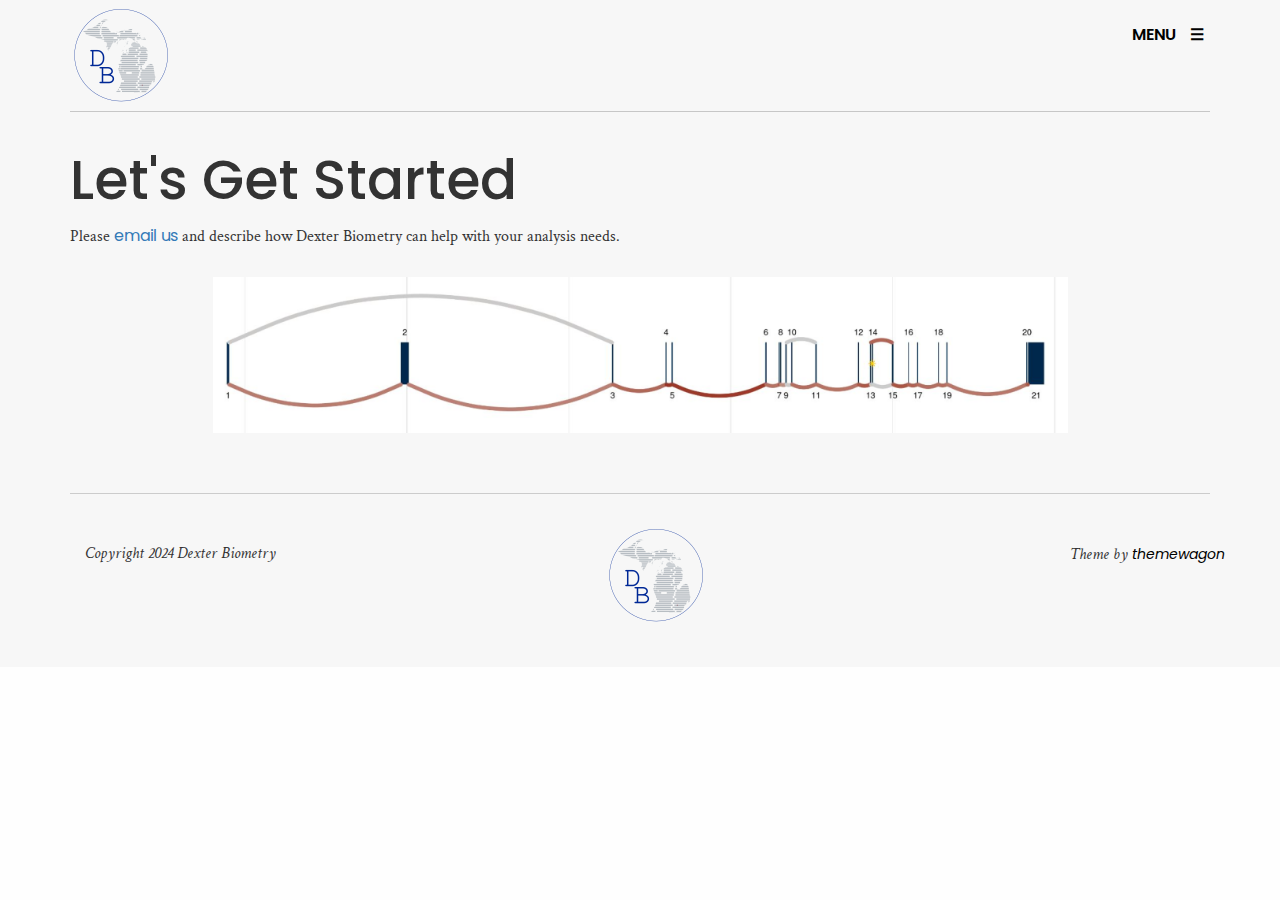
==== contact.html @ 90060e0b "stripped out to basics, added logos" ====
<!DOCTYPE html>
<html>
<head>
        <meta charset="utf-8">
        <meta http-equiv="X-UA-Compatible" content="IE=edge">
        <meta name="viewport" content="width=device-width, initial-scale=1">
        <meta name="description" content="">
        <meta name="author" content="">
        <link rel="stylesheet" type="text/css" href="assets/css/bootstrap.min.css">
        <link rel="stylesheet" type="text/css" href="assets/font-awesome/css/font-awesome.min.css">
        <link href="https://fonts.googleapis.com/css?family=Lora:400i" rel="stylesheet">
        <link href="https://fonts.googleapis.com/css?family=Poppins:400,600" rel="stylesheet">
        <link href="https://fonts.googleapis.com/css?family=Crimson+Text" rel="stylesheet">
        <link rel="stylesheet" type="text/css" href="assets/css/style.css">
        <script type="text/javascript" src="assets/js/script.js" ></script>
        <title>Dexter Biometry</title>
</head>
<body>
<!-- div used to make the body blur -->
<div class="overlay" id="overlay" onclick="closeNav()"></div>

    <section class="element-full">
        <section class="head-bar">
          <div class="container">
              <div class="row">
                <div class="col-lg-6 col-xs-6 col-sm-6 col-md-6">
                  <a href="index.html"><img class="img-responsive" src="assets/img/logo_circle_small_initials.png"></a>
                </div>
                <div class="col-lg-6 col-xs-6 col-sm-6 col-md-6 text-right">
                    <div id="mySidenav" class="sidenav text-center">
                    <a href="javascript:void(0)" class="closebtn" onclick="closeNav()">&times;</a><br>
		    <a href="index.html">About</a><hr>
		    <a href="pipelines.html">Pipelines</a><hr>
		    <a href="contact.html">Contact</a>              
                </div>
                    <div class="main" id="main">
                      <a href="#" onclick="openNav()">MENU &#9776;</a>
                    </div>
                </div>
              </div>
              <hr>
          </div>
        </section>
        <section class="element-page">
          <div class="container">
	  <!--
            <h2 class="text-center">Contact</h2>
            <hr class="hr-mid">
	  -->

            <section class="Element-heading">
              <h1>Let's Get Started</h1>
              <p class="Element-heading-para font-2">
               Please <a href="mailto:ahopkins@dexterbiometry.com">email us</a> and describe how Dexter Biometry can help with your analysis needs.
              </p>
            <img class="img-generic img-responsive" src="assets/img/exons.png">
            <!--
	    <section class="form-section">
              <h3>Contact</h3>
              <form action="mainto:ahopkins@dexterbiometry.com" method="POST" enctype="text/plain">
                <fieldset>
                  <div class="row">
                  <div class="col-lg-6 col-md-6 col-sm-12 col-xs-12">
                  <input type="text" name="name" placeholder="Name">
                  </div>
                  <div class="col-lg-6 col-md-6 col-sm-12 col-xs-12">
                    <input type="text" name="email" placeholder="Email">
                  </div>
                  <div class="col-lg-12 col-md-12 col-sm-12 col-xs-12">
                    <select id="select">
                      <option>-Select a category</option>
                      <option>Pipeline Development</option>
                      <option>Publication-ready Figures</option>
                      <option>Data Analysis</option>
                      <option>Other</option>
                    </select>
                  </div> 
                  <div class="col-lg-12 col-md-12 col-sm-12 col-xs-12">
                    <textarea rows="14" id="comment" placeholder="I want to..." ></textarea>
                  </div> 
                  </div>
                  <button type="submit" class="btn btn-default">Send message</button>
                </fieldset>
              </form>
            </section>
	    -->

        <section class="footer">
          <div class="container">
            <div class="row">
              <div class="col-lg-5 col-md-5 col-sm-5 col-xs-5">
                <div class="footer-p1">
                    <p class="font-2">Copyright 2024 Dexter Biometry</p>
                </div>
              </div>
              <div class="col-lg-2 col-md-2 col-sm-2 col-xs-2">
                <img class="img-responsive foot-img" src="assets/img/logo_circle_small_initials.png">
              </div>
              <div class="col-lg-5 col-md-5 col-sm-5 col-xs-5">
                <div class="footer-p2" >
                     <p class="font-2">Theme by <a href="https://themewagon.com/themes/" target="_blank">themewagon</a></p>
                </div>
              </div>
            </div>
          </div>
        </section>
 </section>
</body>
</html>
---- assets/css/style.css ----
html, body{
  min-height: 100%;
}
body{
  position: relative;
}
*{
    outline: none;
}
.overlay{
  position: absolute;
  top: 0;
  left: 0;
  width: 0%;
  height: 0%;
  z-index: 9;
  background-color: rgba(0,0,0,0.5); /*dim the background*/
}
.sidenav {
    height: 100%;
    width: 0;
    position: fixed;
    z-index: 10;
    top: 0;
    right: 0;
    background-color: white;
    overflow-x: hidden;
    transition: 0.5s;
    padding-top: 5%;
}
.main a{
    color: black;
    text-decoration: none;
    font-size: 16px;
    cursor:pointer;
    word-spacing: 10px;
    font-weight: 600;

}
.sidenav a {
    padding: 5%;
    text-decoration: none;
    color: #818181;
    display: block;
    transition: 0.3s;
    font-size: 16px;
    letter-spacing: 2px;
}
.sidenav hr{
    margin-bottom: 5px;
    margin-top: 6px;
}

.sidenav a:hover, .offcanvas a:focus{
    color: #2c2b2b;
}

.sidenav .closebtn {
    position: absolute;
    top: 0;
    right: 25px;
    font-size: 36px;
    margin-left: 50px;
}

#main {
    transition: margin-left .5s;
    padding-right: 6px;
    padding-top: 15px;
}

/*@media screen and (max-height: 450px) {
  .sidenav {padding-top: 15px;}
  .sidenav a {font-size: 18px;}
}*/

.menu-ul{
    text-align: center;
}
.menu-ul li{
    list-style-type: none;
}
body {
    background-color: #fefefe;
    transition: background-color .5s;
    font-family: monospace; 
}
.head-bar{
    padding-top: 1vh;
    max-height: 10vh;
}
.wow-logo{
    padding-bottom: 2vh;
    padding-top:10vh;
}
.img-logo{
    max-height: 15vh;
    margin-left: auto;
    margin-right: auto;
}
.helmet{
    max-height: 5vh;
}
.head{
    min-height: 100vh;
    background-image: url('../img/logo_circle.png');
    position: relative;
    background-position: center;
    background-repeat: no-repeat;
    background-size: 53vh;
}
.fix-bottom{
    text-align: bottom;

}
/*button {
    background-color: #fefefe;
    border-color: black;
    color: black;
    text-align: center;
    text-decoration: none;
    display: inline-block;
    font-size: 16px;
    border-radius: 50px;
    border-width: 1px;
    letter-spacing: 2px;

}*/
.wow-button{
    padding: 16px 60px;
    border: solid 1px black;
    color: black;
    text-align: center;
    text-decoration: none;
    display: inline-block;
    font-size: 16px;
    border-radius: 50px;
    letter-spacing: 2px;
}
.wow-button:hover{
    color: #ffffff;
    background-color: #2d2d2d;
    transition: .5s;
}
.font-1{
    font-family: 'Lora', serif;
    font-style: italic;
    font-size: 21px;
}
.hr-social{
    margin:0px;
    margin-top: 30px;
}
.index-part-2,.index-part-4,.index-part-3{
    padding-top: 50px;
    padding-bottom: 60px;
}
.index-part-2,.index-part-4{
    background-color: #f7f7f7;
}
hr{
    background-color: #c7c7c7; height: 1px; border: 0;
    margin-top: 1vh;
}
h1,h2,h4,h3,h5,a,button{
    font-family: 'Poppins', sans-serif;
}
h1{
    font-size: 55px;
}
h2{
    font-size:45px;
}
h3{
    font-size: 32px;
}
h4{
    font-size: 21px;
}
h5{
    font-size: 100%;
}
h6{
    font-size: 100%;
}
.sub-text{
    padding-right: 25%;
    padding-left: 25%;
    padding-bottom: 3%;   
}
.block{
    border-style: solid;
    border-color: #dcd9d9;
    border-width: 1px;
    margin-right: 0px;
    padding-top: 8%;
    padding-bottom: 5%;
    padding-left: 25%;
    padding-right: 25%;
}
.block-first{
    border-right: none;
    border-bottom: none;
}
.block-second{
    border-bottom: none;
}
.block-third{
    border-right: none;
}
.block p{
    line-height: 28px;
    padding-top: 10px;
}
.icon{
    background-color: #2d2d2d;
    color: white;
    display: table;
    width: 60px;
    height: 60px;
    border-radius: 100%;
    margin-right: auto;
    margin-left: auto;
}

i{
        display: table-cell; 
        vertical-align: middle;
        position: relative;
        top: 50%;
        transform: translateY(50%);
        
}
.font-2{
    font-family: 'Crimson Text', serif;
    font-size: 16px;
    line-height: 30px;
}
.round-img{
    display: table;
    width: 250px;
    height: 250px;
    border-radius: 100%;
}
.container-fluid{
    padding-left: 0px;
    padding-right: 0px;
}
.social{
    text-align: center;
    display: block;
    padding-top: 6%;
    padding-bottom: 5%;
}
.social ul{
    padding-left: 0px;
}
.social li{
    list-style-type: none;
    display: inline-block;
    border:1px solid #c8c2c2;
    margin-right: 5px;
    border-radius: 3px;
}
.social a{
    padding: 10px;
    color: black;
    text-align: center;
    text-decoration: none;
}

.social a:hover{
    color: #ffffff;
    background-color: #2d2d2d;
    transition: .5s;
}
.footer-p1,.footer-p2{
    padding-top: 10px;
    font-style: italic;
    font-size: 16px; 
}
.footer-p2{
    display: inline-block;
    text-align: right;
    padding-right: 0px;
    width: 100%;
}
i.fa-heart{
    transform:translateY(-20%);
    margin-bottom: 0px;
}
.footer{
    padding-top: 35px;
    padding-bottom: 45px;
    border-top: 1px solid #cccccc;
}
.generic-page{
    background-color: #f7f7f7; 
    padding-bottom: 30px;
}
.generic{
    padding-top: 25px;
}
.img-generic{
    display: block;
    margin-left: auto;
    margin-right: auto;
    padding-top: 15px;
    width: 75%;
    padding-bottom: 60px;
}
.generic-p{
    padding-bottom: 20px;
    font-size: 18px;

}
.element-full{
    background-color: #f7f7f7; 
}
.element-page{
    padding-top: 25px;
}
.Element-heading{
    padding-top: 15px;
}
.Element-heading-para{
    padding-right: 380px;
}
.call-btn-1{
    border:1px solid black;
    border-radius: 30px;
    width:100%;
    margin-top: 20px;
    padding-top: 18px;
    padding-bottom: 18px;
    font-size: 12px;
}
.call-btn-2{
    border:1px solid black;
    border-radius: 25px;
    width:100%;
    margin-top: 20px;
    padding-top: 15px;
    padding-bottom: 15px;
    font-size: 12px;
}
.call-btn-3{
    border:1px solid black;
    border-radius: 25px;
    width:100%;
    margin-top: 20px;
    padding-top: 10px;
    padding-bottom: 10px;
    font-size: 12px;
}
.btn-line{
    padding-top: 5px;
}
.btn-line a:hover{
    color:white;
    background-color: black;
    transition: .5s;
}
.form-section{
    padding-top: 56px;
}
.col-block{
     padding-left:0px;padding-right:0px;
}

input,select,textarea{
     width: 100%;
    border:1px solid black;
    border-radius: 30px;
    font-family: 'Lora', serif;
    padding-top: 15px;
    padding-bottom: 15px;
    padding-left: 35px;
    margin-bottom: 30px;
}
textarea{
    padding-top: 28px;
}
.form-section h3{
    padding-bottom: 35px;
}
.form-section button{
    padding-top: 15px;
    padding-bottom: 15px;
    padding-left: 28px;
    padding-right: 28px;
    font-size: 13px;
    letter-spacing: 0px;
    margin-right: 5px;
    margin-bottom: 60px;
    border-radius: 50px;
    border:solid 1px black;
}
.form-section button:hover{
    color: #ffffff;
    background-color: #2d2d2d;
    transition: .5s;
}
.E-image img{
    padding-top: 50px;
}
.wow-btn{
     padding-top:4vh;
     padding-bottom:2vh;
}
.foot-img{
    margin-right: auto;
    margin-left: auto;
}
.why-div{
    margin-bottom:35px;
}
.line-full{
    margin-top:50px;margin-bottom:50px;
}
.hr-short{
     width:5%;
     margin-left: 0px;
}
.hr-mid{
    width: 6%;
    margin-left: auto;
    margin-right: auto;
}
.blockquote-row{
 padding-left:2%;
 padding-right: 18%;
}
.blockquote-side{
     border-left:thick solid black;padding-top:8px;
}
.blockquote-side.font-1{
    margin-left:12px;
}
.E-social{
    text-align:left;padding-top:36px;padding-bottom:0px;
}
.footer-p2 a{
    color: black;
    font-size: 14px;
}
@media screen and (min-width: 481px) and (max-width: 1200px) {

   .block{
    padding-top: 30px;
    padding-bottom: 15px;
    padding-left: 30px;
    padding-right: 30px;
   }
   .Element-heading-para{
    padding-right: 80px;
   }
   .footer-p1,.footer-p2{
    padding-top: 0px;
    font-size: 10px; 
    }
    .footer{
        padding-top: 15px;
        padding-bottom: 25px;
    }
    .footer-p2 a{
    font-size: 12px;
    }
}


@media only screen and (max-width: 480px) {
    .font-1{
        font-size: 18px;
    }
/*   .block{
    padding-top: 30px;
    padding-bottom: 20px;
    padding-left: 40px;
    padding-right: 40px;
   }*/
   .Element-heading-para{
    padding-right: 60px;
  }
    .footer-p1 p,.footer-p2 p{
    padding-top: 0px;
    font-size: 12px;
    letter-spacing: 0px;
    line-height: 14px; 
    }
    .footer-p2 p{
        line-height: 8px;
    }
    .footer-p2 a{
    font-size: 10px;
    }
    .footer{
        padding-top: 15px;
        padding-bottom: 25px;
    }
/*    .wow-logo{
    padding-bottom: 10px;
    padding-top: 40px;
    }*/
    .wow-btn{
     padding-top:20px;
     padding-bottom:5px;
    }
    input,select,textarea{
    padding-top: 8px;
    padding-bottom: 8px;
    padding-left: 20px;
    margin-bottom: 15px;
    }
    textarea{
        padding-top: 15px;
    }
    .call-btn-1{
    margin-top: 12px;
    padding-top: 12px;
    padding-bottom: 10px;
    font-size: 10px;
    }
    .call-btn-2{
        margin-top: 12px;
        padding-top: 7px;
        padding-bottom: 7px;
        font-size: 10px;
    }
    .call-btn-3{
        margin-top: 12px;
        padding-top: 5px;
        padding-bottom: 5px;
        font-size: 10px;
    }
    .head-bar{
    padding: auto;
    }
    /*.wow-logo{
        padding: auto;
    }*/
    button {
        padding: auto;

    }
    .generic{
    padding-top: 15px;
    }
    .generic img{
    padding-top: 10px;
    }
    h1{
    font-size: 38px;
    }
    h2{
        font-size:33px;
    }
    h3{
        font-size: 23px;
    }
    h4{
        font-size: 20px;
    }
    h5{
        font-size: 100%;
    }
    h6{
        font-size: 100%;
    }
}

/*This section for small height device*/
@media only screen and (max-height: 400px){
    .head-bar{
        padding-top: 1vh;
        max-height: 10vh;
    }
    .wow-logo{
        padding-bottom: 2vh;
        padding-top:10vh;
    }
    .img-logo{
        max-height: 30vh;
        margin-left: auto;
        margin-right: auto;
    }
    .helmet{
        max-height: 20vh;
    }
    .btn-1{
        padding-top: 3vh;
        padding-bottom: 3vh;
    }
    .head{
        min-height: 150vh;
        background-size:60vh;
    }
        .wow-btn{
         padding-top:10vh;
         padding-bottom:4vh;
    }
    
}
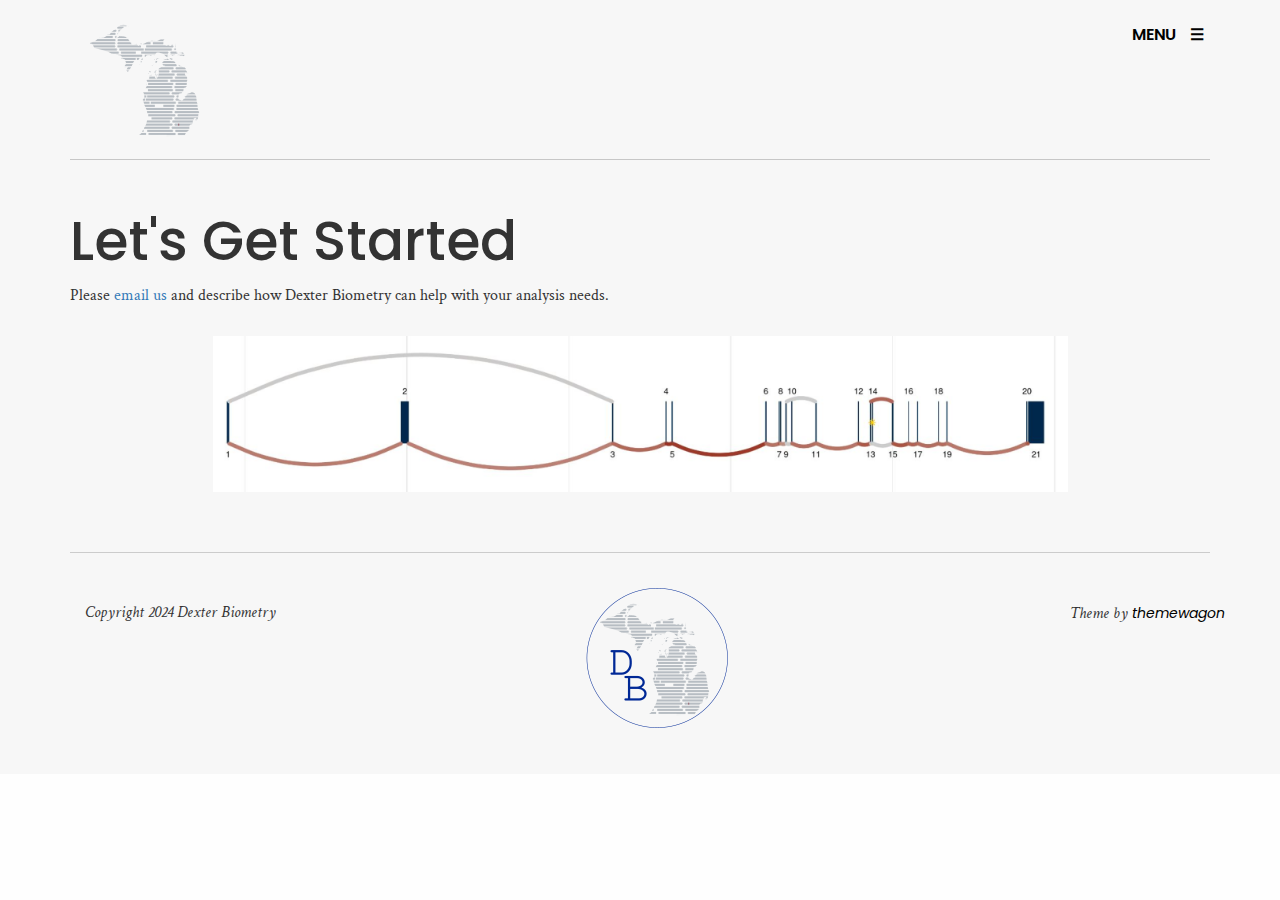
==== commit 1488d571: "small fixes, bit more text, remove template logo images" ====
--- a/contact.html
+++ b/contact.html
@@ -24,7 +24,7 @@
           <div class="container">
               <div class="row">
                 <div class="col-lg-6 col-xs-6 col-sm-6 col-md-6">
-                  <a href="index.html"><img class="img-responsive" src="assets/img/logo_circle_small_initials.png"></a>
+                  <a href="index.html"><img class="img-responsive" src="assets/img/logo_small.png"></a>
                 </div>
                 <div class="col-lg-6 col-xs-6 col-sm-6 col-md-6 text-right">
                     <div id="mySidenav" class="sidenav text-center">
@@ -49,9 +49,9 @@
 	  -->
 
             <section class="Element-heading">
-              <h1>Let's Get Started</h1>
+              <h1><br>Let's Get Started</h1>
               <p class="Element-heading-para font-2">
-               Please <a href="mailto:ahopkins@dexterbiometry.com">email us</a> and describe how Dexter Biometry can help with your analysis needs.
+               Please <a class="font-2" href="mailto:ahopkins@dexterbiometry.com">email us</a> and describe how Dexter Biometry can help with your analysis needs.
               </p>
             <img class="img-generic img-responsive" src="assets/img/exons.png">
             <!--
--- a/assets/css/style.css
+++ b/assets/css/style.css
@@ -184,8 +184,8 @@
     font-size: 100%;
 }
 .sub-text{
-    padding-right: 25%;
-    padding-left: 25%;
+    padding-right: 20%;
+    padding-left: 20%;
     padding-bottom: 3%;   
 }
 .block{
@@ -299,7 +299,7 @@
     padding-bottom: 30px;
 }
 .generic{
-    padding-top: 25px;
+    padding-top: 30px;
 }
 .img-generic{
     display: block;
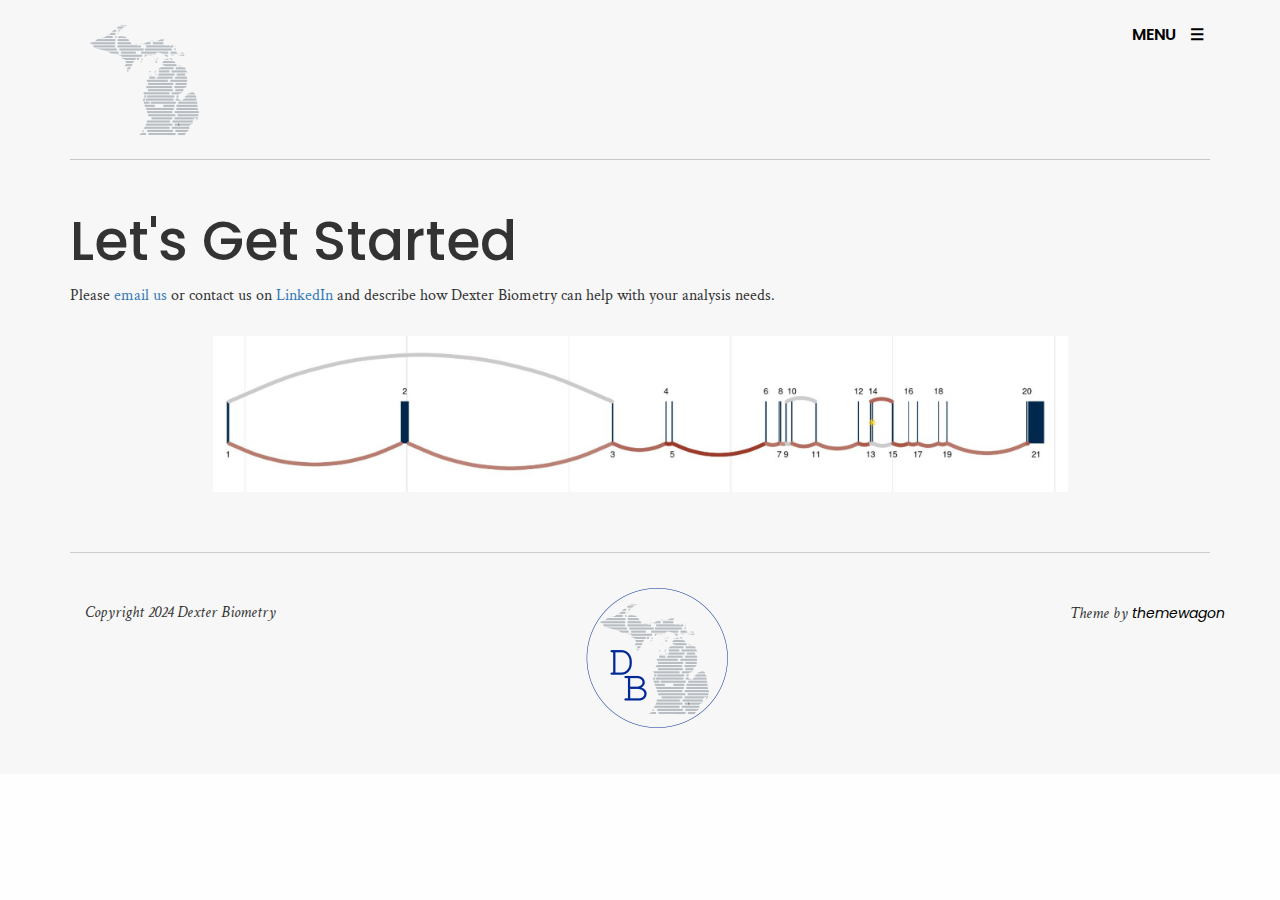
==== commit 795d505b: "added linkedin to contact" ====
--- a/contact.html
+++ b/contact.html
@@ -51,7 +51,7 @@
             <section class="Element-heading">
               <h1><br>Let's Get Started</h1>
               <p class="Element-heading-para font-2">
-               Please <a class="font-2" href="mailto:ahopkins@dexterbiometry.com">email us</a> and describe how Dexter Biometry can help with your analysis needs.
+               Please <a class="font-2" href="mailto:ahopkins@dexterbiometry.com">email us</a> or contact us on <a class="font-2" href="https://www.linkedin.com/in/alexander-hopkins-572a082b4/">LinkedIn</a> and describe how Dexter Biometry can help with your analysis needs.
               </p>
             <img class="img-generic img-responsive" src="assets/img/exons.png">
             <!--
